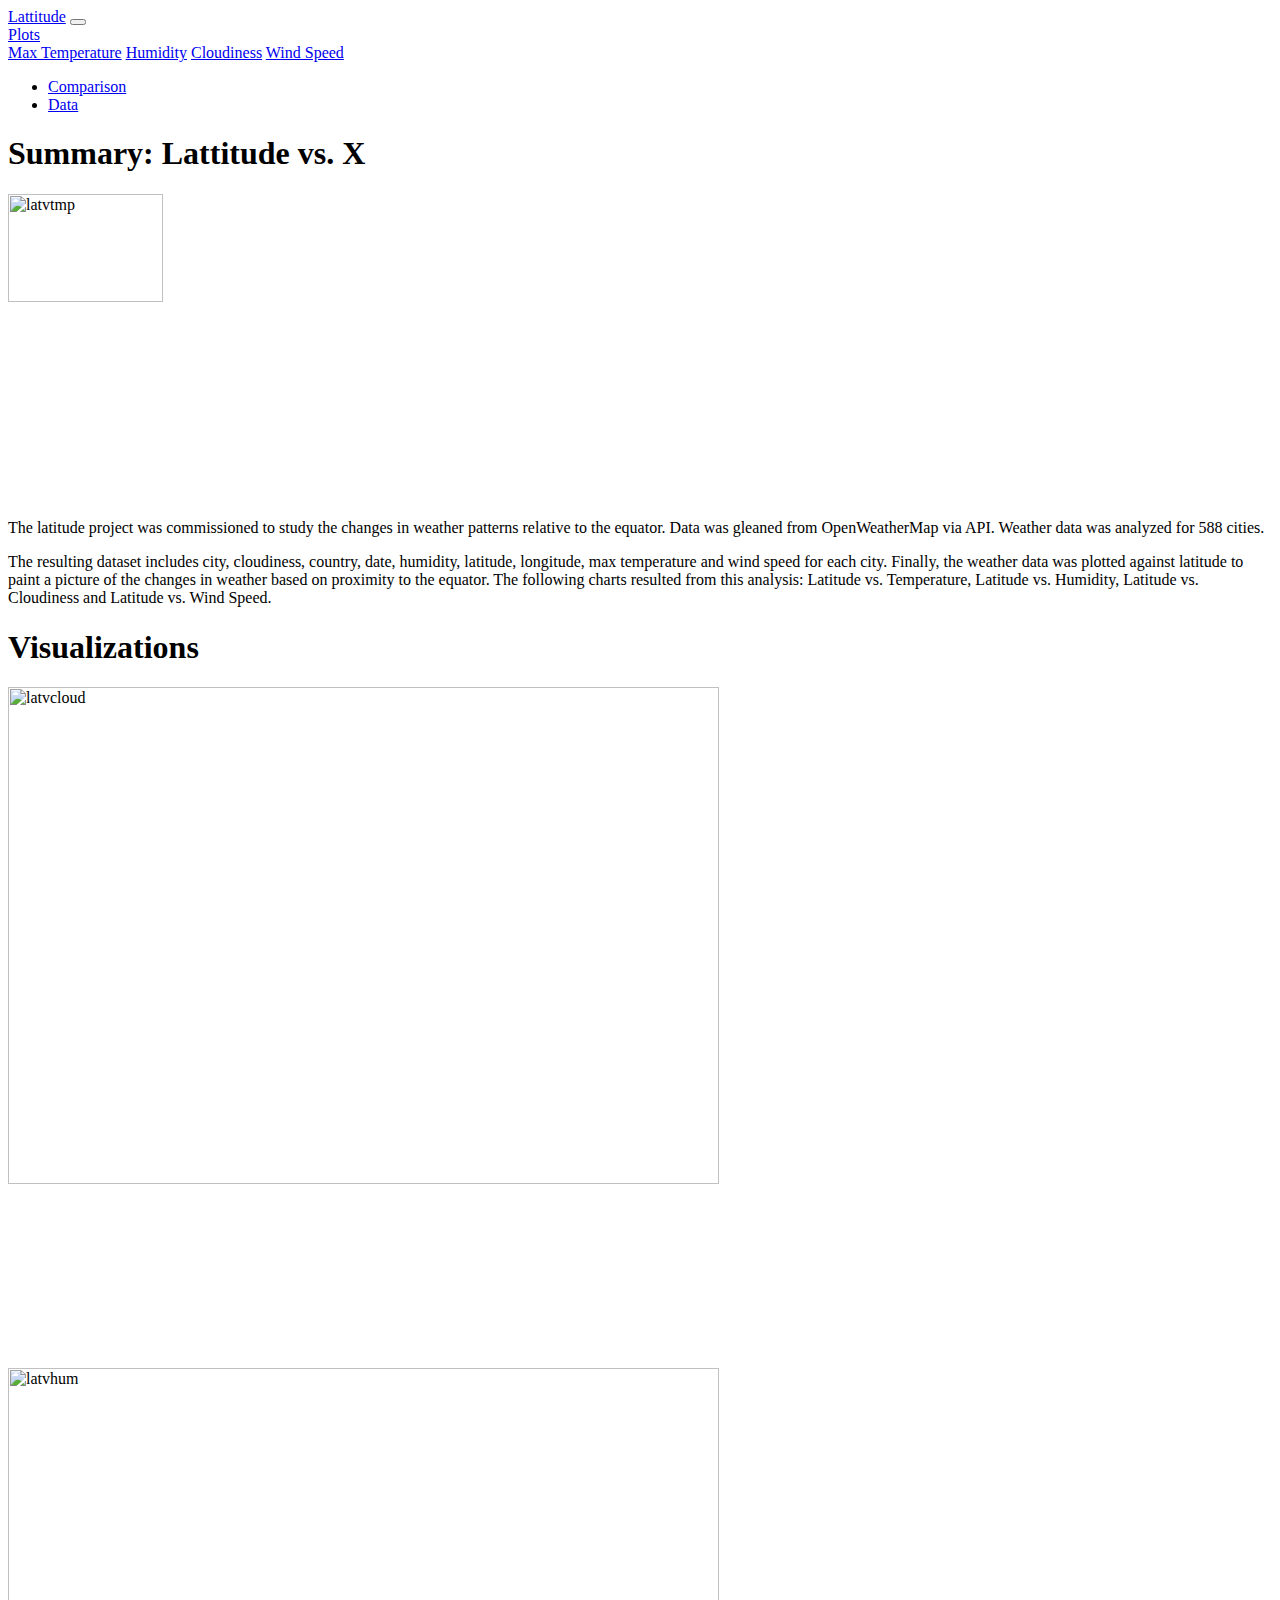
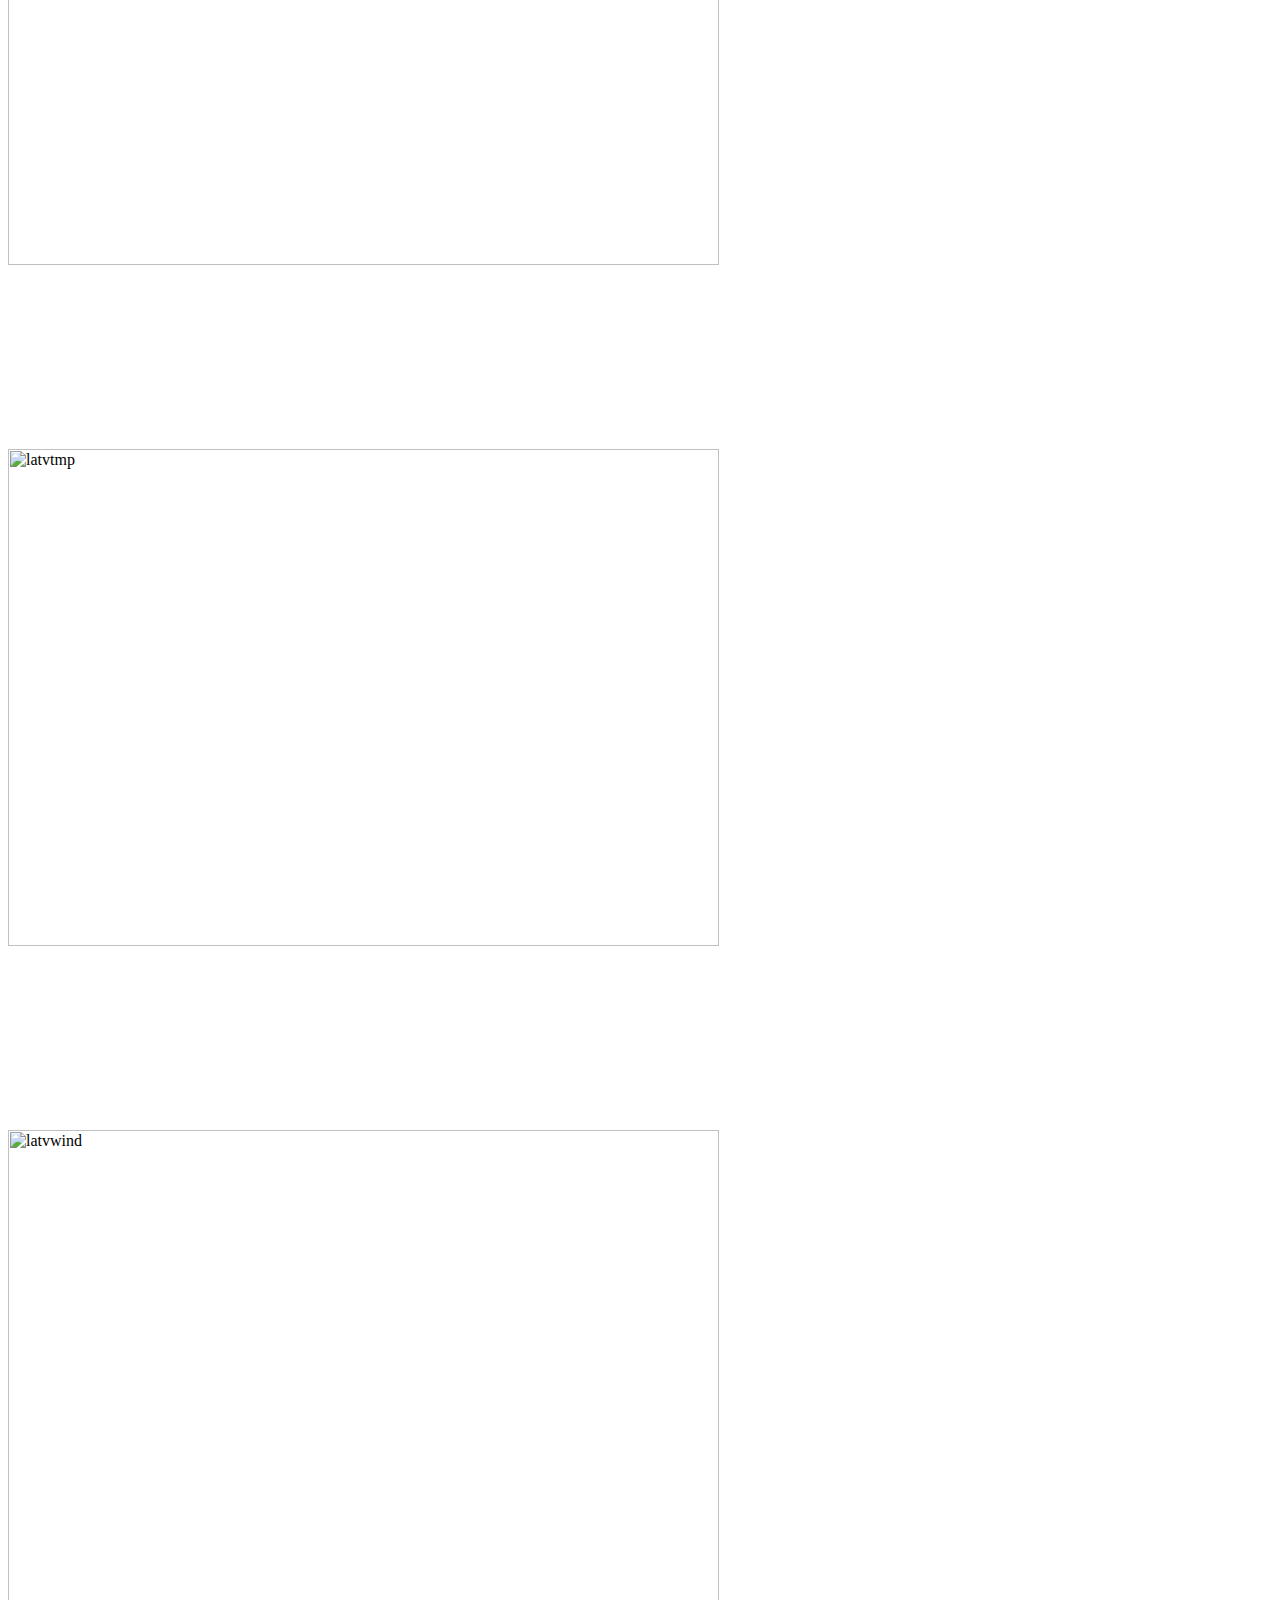
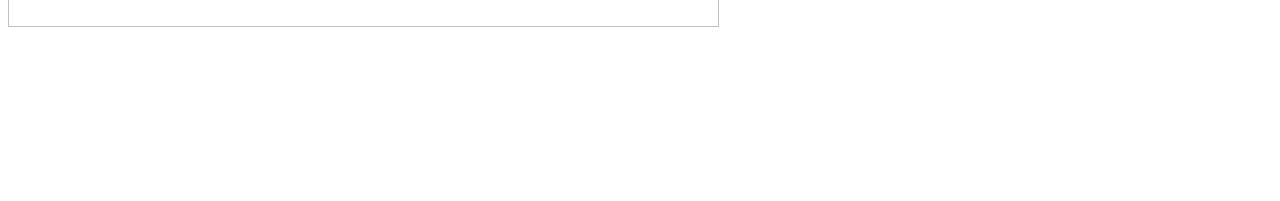
==== app.html @ 4a3e2f7f "Web Pages" ====
<DOCTYPE html>
<html lang="en">

    <head>
        <title>Weather Data Visualization</title>
        <link rel="stylesheet" href="https://stackpath.bootstrapcdn.com/bootstrap/4.5.0/css/bootstrap.min.css" integrity="sha384-9aIt2nRpC12Uk9gS9baDl411NQApFmC26EwAOH8WgZl5MYYxFfc+NcPb1dKGj7Sk" crossorigin="anonymous">
        <link rel="stylesheet" type="text/css" href="assets/stylesheet.css">
    </head>

    <!-- Fix -->
    <body>
        <nav class="navbar navbar-expand-lg navbar-light bg-light">
            <a class="navbar-brand" href="#">Lattitude</a>
            <button class="navbar-toggler" type="button" data-toggle="collapse" data-target="#navbarSupportedContent" aria-controls="navbarSupportedContent" aria-expanded="false" aria-label="Toggle navigation">
              <span class="navbar-toggler-icon"></span>
            </button>   
            
            <div class="collapse navbar-collapse" id="navbarSupportedContent">
                    <a class="nav-link dropdown-toggle" href="#" id="navbarDropdown" role="button" data-toggle="dropdown" aria-haspopup="true" aria-expanded="false">Plots</a>
                  <div class="dropdown-menu" aria-labelledby="navbarDropdown">
                    <a class="dropdown-item" href="#">Max Temperature</a>
                    <a class="dropdown-item" href="#">Humidity</a>
                    <a class="dropdown-item" href="#">Cloudiness</a>
                    <a class="dropdown-item" href="#">Wind Speed</a>
                  </div>
                <ul class="navbar-nav mr-auto">
                <li class="nav-item">
                    <a class="nav-link" href="#">Comparison</a>
                </li>
                <li class="nav-item">
                    <a class="nav-link" href="#">Data</a>
                </li>
                </ul>
            </div>
        </nav>
        <!-- Optional JavaScript, dropdown does not work without this -->
        <script src="https://code.jquery.com/jquery-3.3.1.slim.min.js" integrity="sha384-q8i/X+965DzO0rT7abK41JStQIAqVgRVzpbzo5smXKp4YfRvH+8abtTE1Pi6jizo" crossorigin="anonymous"></script>
        <script src="https://cdnjs.cloudflare.com/ajax/libs/popper.js/1.14.7/umd/popper.min.js" integrity="sha384-UO2eT0CpHqdSJQ6hJty5KVphtPhzWj9WO1clHTMGa3JDZwrnQq4sF86dIHNDz0W1" crossorigin="anonymous"></script>
        <script src="https://stackpath.bootstrapcdn.com/bootstrap/4.3.1/js/bootstrap.min.js" integrity="sha384-JjSmVgyd0p3pXB1rRibZUAYoIIy6OrQ6VrjIEaFf/nJGzIxFDsf4x0xIM+B07jRM" crossorigin="anonymous"></script>

        <!-- <nav class="navbar navbar-expand-lg navbar-light bg-light">
            <button class="navbar-toggler" type="button" data-toggle="collapse" data-target="#navbarSupportedContent" aria-controls="navbarSupportedContent" aria-expanded="false" aria-label="Toggle navigation">
                <span class="navbar-toggler-icon"></span>
            </button>
            <h2><span class="badge badge-secondary">Latitude</span></h2>

            <div class="nav-item dropdown">
                <a class="nav-link dropdown-toggle" href="#" id="navbarDropdown" role="button" data-toggle="dropdown" aria-haspopup="true" aria-expanded="false">Plots</a>
                <div class="dropdown-menu" aria-labelledby="navbarDropdown">
                    <a class="dropdown-item" href="#">Max Temperature</a>
                    <a class="dropdown-item" href="#">Humidity</a>
                    <a class="dropdown-item" href="#">Cloudiness</a>
                    <a class="dropdown-item" href="#">Wind Speed</a>
                </div>
                <div class="nav-item">
                    <a class="nav-link" href="#">Comparison</a>
                </div>
                <div class="nav-item">
                    <a class="nav-link" href="#">Data</a>
                </div>
            </div>
        </nav> -->
        <div class="container">
            <div class="row">
                <div class="col-md-8">
                    <h1>Summary: Lattitude vs. X</h1>
                    <!-- Latitude vs. Max Temp image  -->
                    <img src="visualizations/latvtmp.png" alt="latvtmp" width="35%">
                    <p>The latitude project was commissioned to study the changes in weather patterns relative to the equator. Data was gleaned from OpenWeatherMap via API. Weather data was analyzed for 588 cities.</p>
                    <p>The resulting dataset includes city, cloudiness, country, date, humidity, latitude, longitude, max temperature and wind speed for each city. Finally, the weather data was plotted against latitude to paint a picture of the changes in weather based on proximity to the equator. The following charts resulted from this analysis: Latitude vs. Temperature, Latitude vs. Humidity, Latitude vs. Cloudiness and Latitude vs. Wind Speed.</p>
                </div>

                <div class="col-md-4">
                    <h1>Visualizations</h1>
                    <!-- Latitude vs. Cloudiness image -->
                    <img src="visualizations/latvcloud.png" alt="latvcloud" width="75%">
                    <br>
                    <br>
                    <!-- Latitude vs. Humidity image  -->
                    <img src="visualizations/latvhum.png" alt="latvhum" width="75%">
                    <br>
                    <br>
                    <!-- Latitude vs. Max Temp image  -->
                    <img src="visualizations/latvtmp.png" alt="latvtmp" width="75%">
                    <br>
                    <br>
                    <!-- Latitude vs. Wind image  -->
                    <img src="visualizations/latvwind.png" alt="latvwind" width="75%">
                </div>
            </div>
        </div>
        
        <!-- <main>
            <h1>Summary: Lattitude vs. X</h1>
            <p>The latitude project was commissioned to study the changes in weather patterns relative to the equator. Data was gleaned from OpenWeatherMap via API. Weather data was analyzed for 588 cities.</p>
            <p>The resulting dataset includes city, cloudiness, country, date, humidity, latitude, longitude, max temperature and wind speed for each city. Finally, the weather data was plotted against latitude to paint a picture of the changes in weather based on proximity to the equator. The following charts resulted from this analysis: Latitude vs. Temperature, Latitude vs. Humidity, Latitude vs. Cloudiness and Latitude vs. Wind Speed.</p>
        </main> -->

        <!-- <aside>        
            <h1>Visualizations</h1>
            Latitude vs. Cloudiness image
            <img src="visualizations/latvcloud.png" alt="latvcloud">
            Latitude vs. Humidity image 
            <img src="visualizations/latvhum.png" alt="latvhum">
            Latitude vs. Max Temp image 
            <img src="visualizations/latvtmp.png" alt="latvtmp">
            Latitude vs. Wind image 
            <img src="visualizations/latvwind.png" alt="latvwind">
        </aside> -->

    </body>
</html>
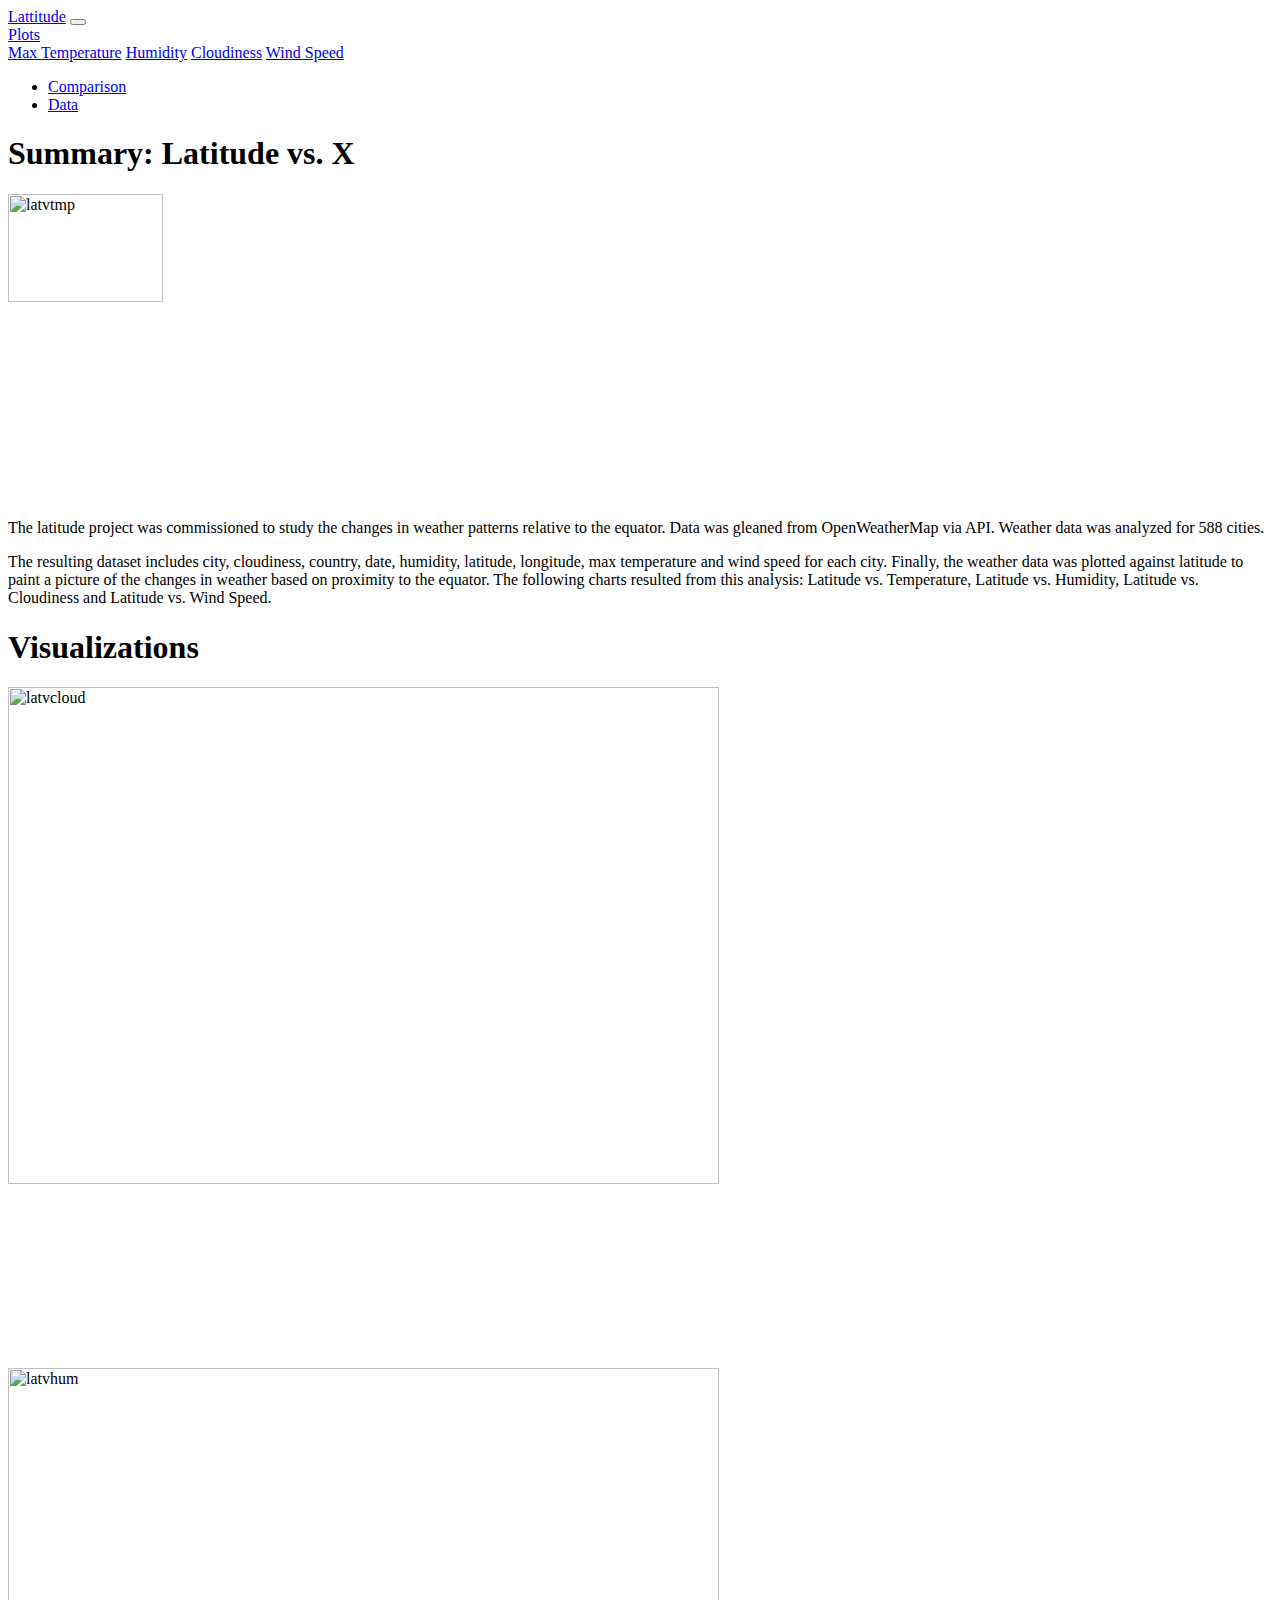
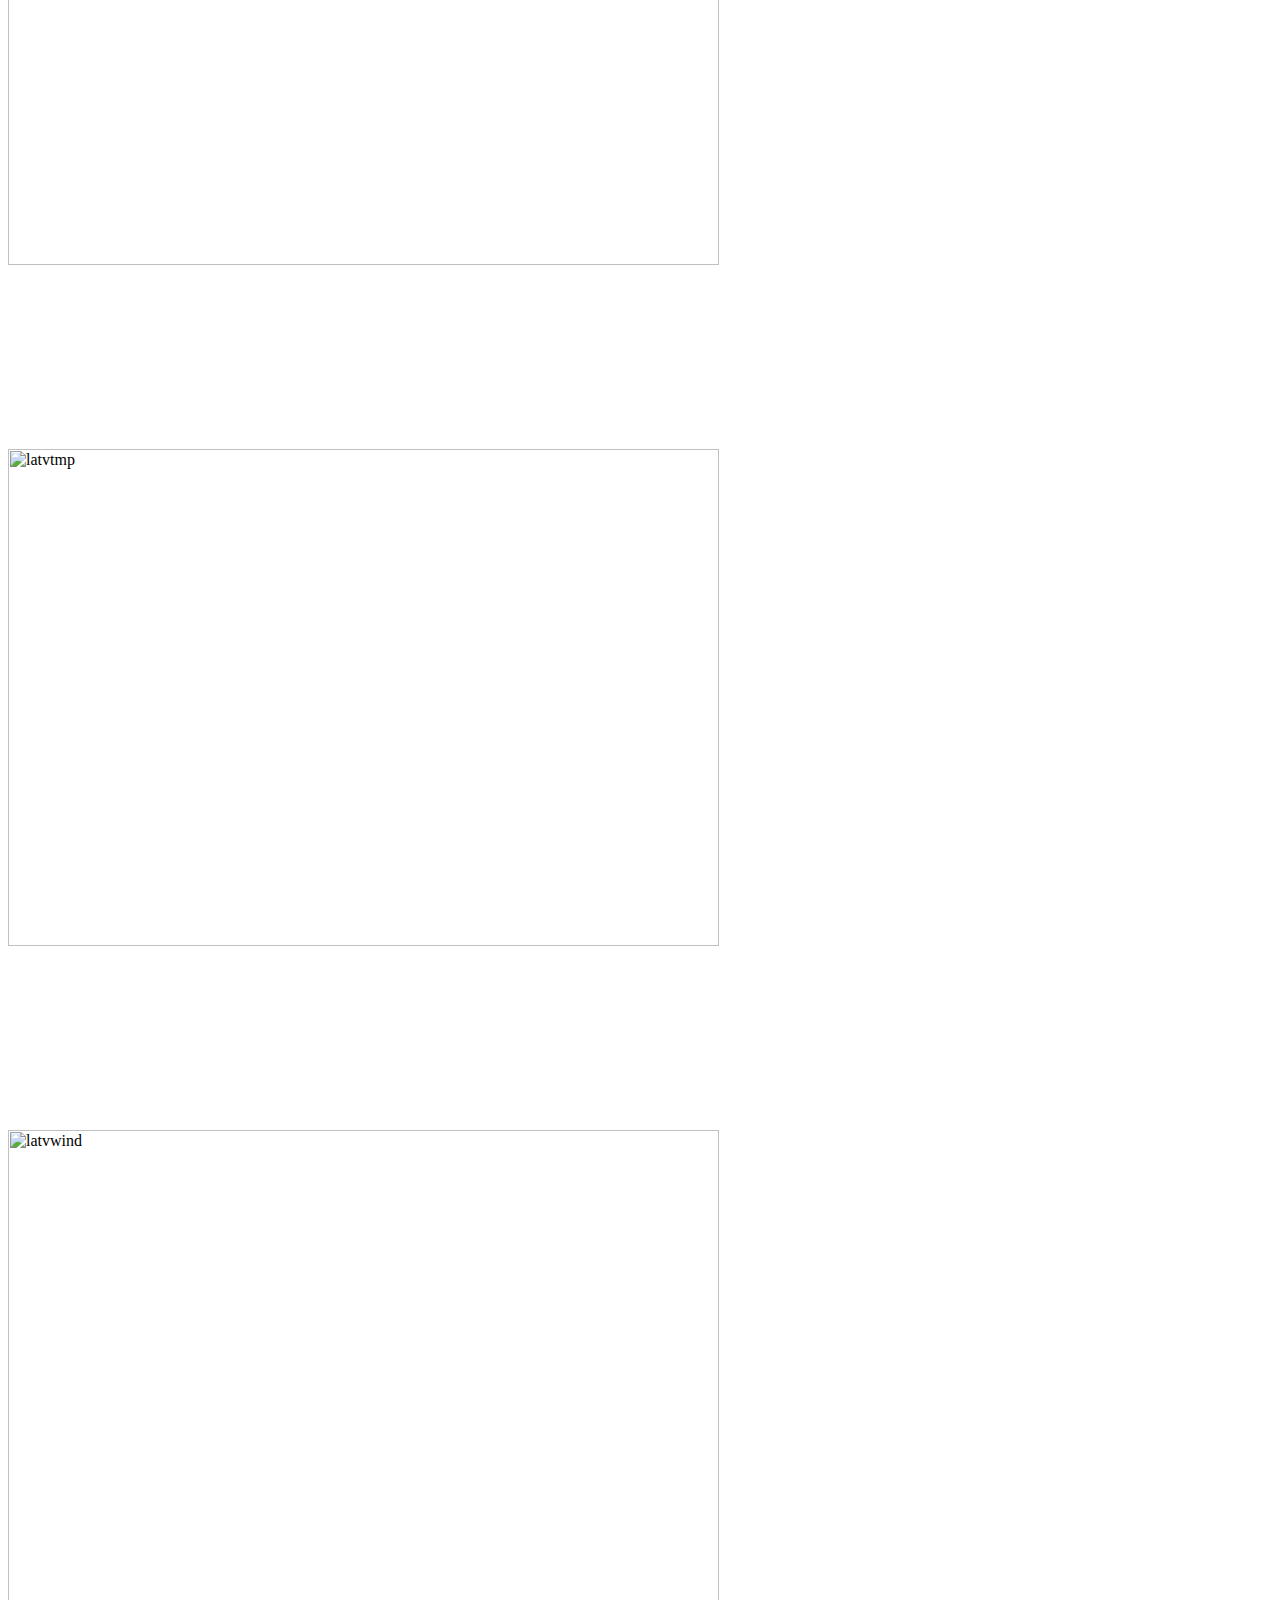
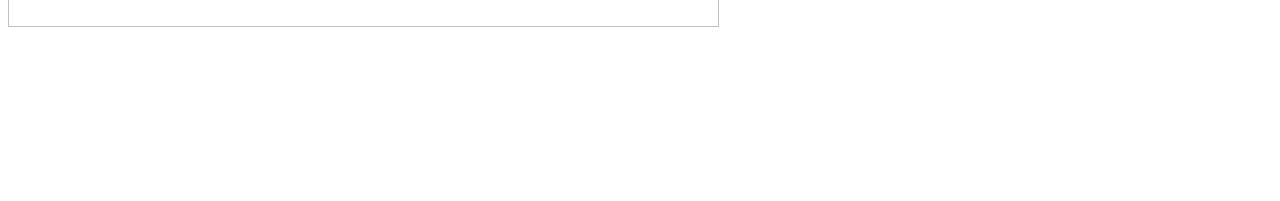
==== commit 05940ed4: "Updated" ====
--- a/app.html
+++ b/app.html
@@ -7,7 +7,6 @@
         <link rel="stylesheet" type="text/css" href="assets/stylesheet.css">
     </head>
 
-    <!-- Fix -->
     <body>
         <nav class="navbar navbar-expand-lg navbar-light bg-light">
             <a class="navbar-brand" href="#">Lattitude</a>
@@ -18,17 +17,17 @@
             <div class="collapse navbar-collapse" id="navbarSupportedContent">
                     <a class="nav-link dropdown-toggle" href="#" id="navbarDropdown" role="button" data-toggle="dropdown" aria-haspopup="true" aria-expanded="false">Plots</a>
                   <div class="dropdown-menu" aria-labelledby="navbarDropdown">
-                    <a class="dropdown-item" href="#">Max Temperature</a>
-                    <a class="dropdown-item" href="#">Humidity</a>
-                    <a class="dropdown-item" href="#">Cloudiness</a>
-                    <a class="dropdown-item" href="#">Wind Speed</a>
+                    <a class="dropdown-item" href="https://jahanna4.github.io/latvstemperature.html">Max Temperature</a>
+                    <a class="dropdown-item" href="https://jahanna4.github.io/latvshumidity.html">Humidity</a>
+                    <a class="dropdown-item" href="https://jahanna4.github.io/latvscloudiness.html">Cloudiness</a>
+                    <a class="dropdown-item" href="https://jahanna4.github.io/latvswindspeed.html">Wind Speed</a>
                   </div>
                 <ul class="navbar-nav mr-auto">
                 <li class="nav-item">
-                    <a class="nav-link" href="#">Comparison</a>
+                    <a class="nav-link" href="https://jahanna4.github.io/comparisons.html">Comparison</a>
                 </li>
                 <li class="nav-item">
-                    <a class="nav-link" href="#">Data</a>
+                    <a class="nav-link" href="https://jahanna4.github.io/data.html">Data</a>
                 </li>
                 </ul>
             </div>
@@ -38,6 +37,7 @@
         <script src="https://cdnjs.cloudflare.com/ajax/libs/popper.js/1.14.7/umd/popper.min.js" integrity="sha384-UO2eT0CpHqdSJQ6hJty5KVphtPhzWj9WO1clHTMGa3JDZwrnQq4sF86dIHNDz0W1" crossorigin="anonymous"></script>
         <script src="https://stackpath.bootstrapcdn.com/bootstrap/4.3.1/js/bootstrap.min.js" integrity="sha384-JjSmVgyd0p3pXB1rRibZUAYoIIy6OrQ6VrjIEaFf/nJGzIxFDsf4x0xIM+B07jRM" crossorigin="anonymous"></script>
 
+        <!-- DELETE -->
         <!-- <nav class="navbar navbar-expand-lg navbar-light bg-light">
             <button class="navbar-toggler" type="button" data-toggle="collapse" data-target="#navbarSupportedContent" aria-controls="navbarSupportedContent" aria-expanded="false" aria-label="Toggle navigation">
                 <span class="navbar-toggler-icon"></span>
@@ -63,7 +63,7 @@
         <div class="container">
             <div class="row">
                 <div class="col-md-8">
-                    <h1>Summary: Lattitude vs. X</h1>
+                    <h1>Summary: Latitude vs. X</h1>
                     <!-- Latitude vs. Max Temp image  -->
                     <img src="visualizations/latvtmp.png" alt="latvtmp" width="35%">
                     <p>The latitude project was commissioned to study the changes in weather patterns relative to the equator. Data was gleaned from OpenWeatherMap via API. Weather data was analyzed for 588 cities.</p>
@@ -89,13 +89,13 @@
                 </div>
             </div>
         </div>
-        
+        <!-- DELETE -->
         <!-- <main>
             <h1>Summary: Lattitude vs. X</h1>
             <p>The latitude project was commissioned to study the changes in weather patterns relative to the equator. Data was gleaned from OpenWeatherMap via API. Weather data was analyzed for 588 cities.</p>
             <p>The resulting dataset includes city, cloudiness, country, date, humidity, latitude, longitude, max temperature and wind speed for each city. Finally, the weather data was plotted against latitude to paint a picture of the changes in weather based on proximity to the equator. The following charts resulted from this analysis: Latitude vs. Temperature, Latitude vs. Humidity, Latitude vs. Cloudiness and Latitude vs. Wind Speed.</p>
         </main> -->
-
+        <!-- DELETE -->
         <!-- <aside>        
             <h1>Visualizations</h1>
             Latitude vs. Cloudiness image
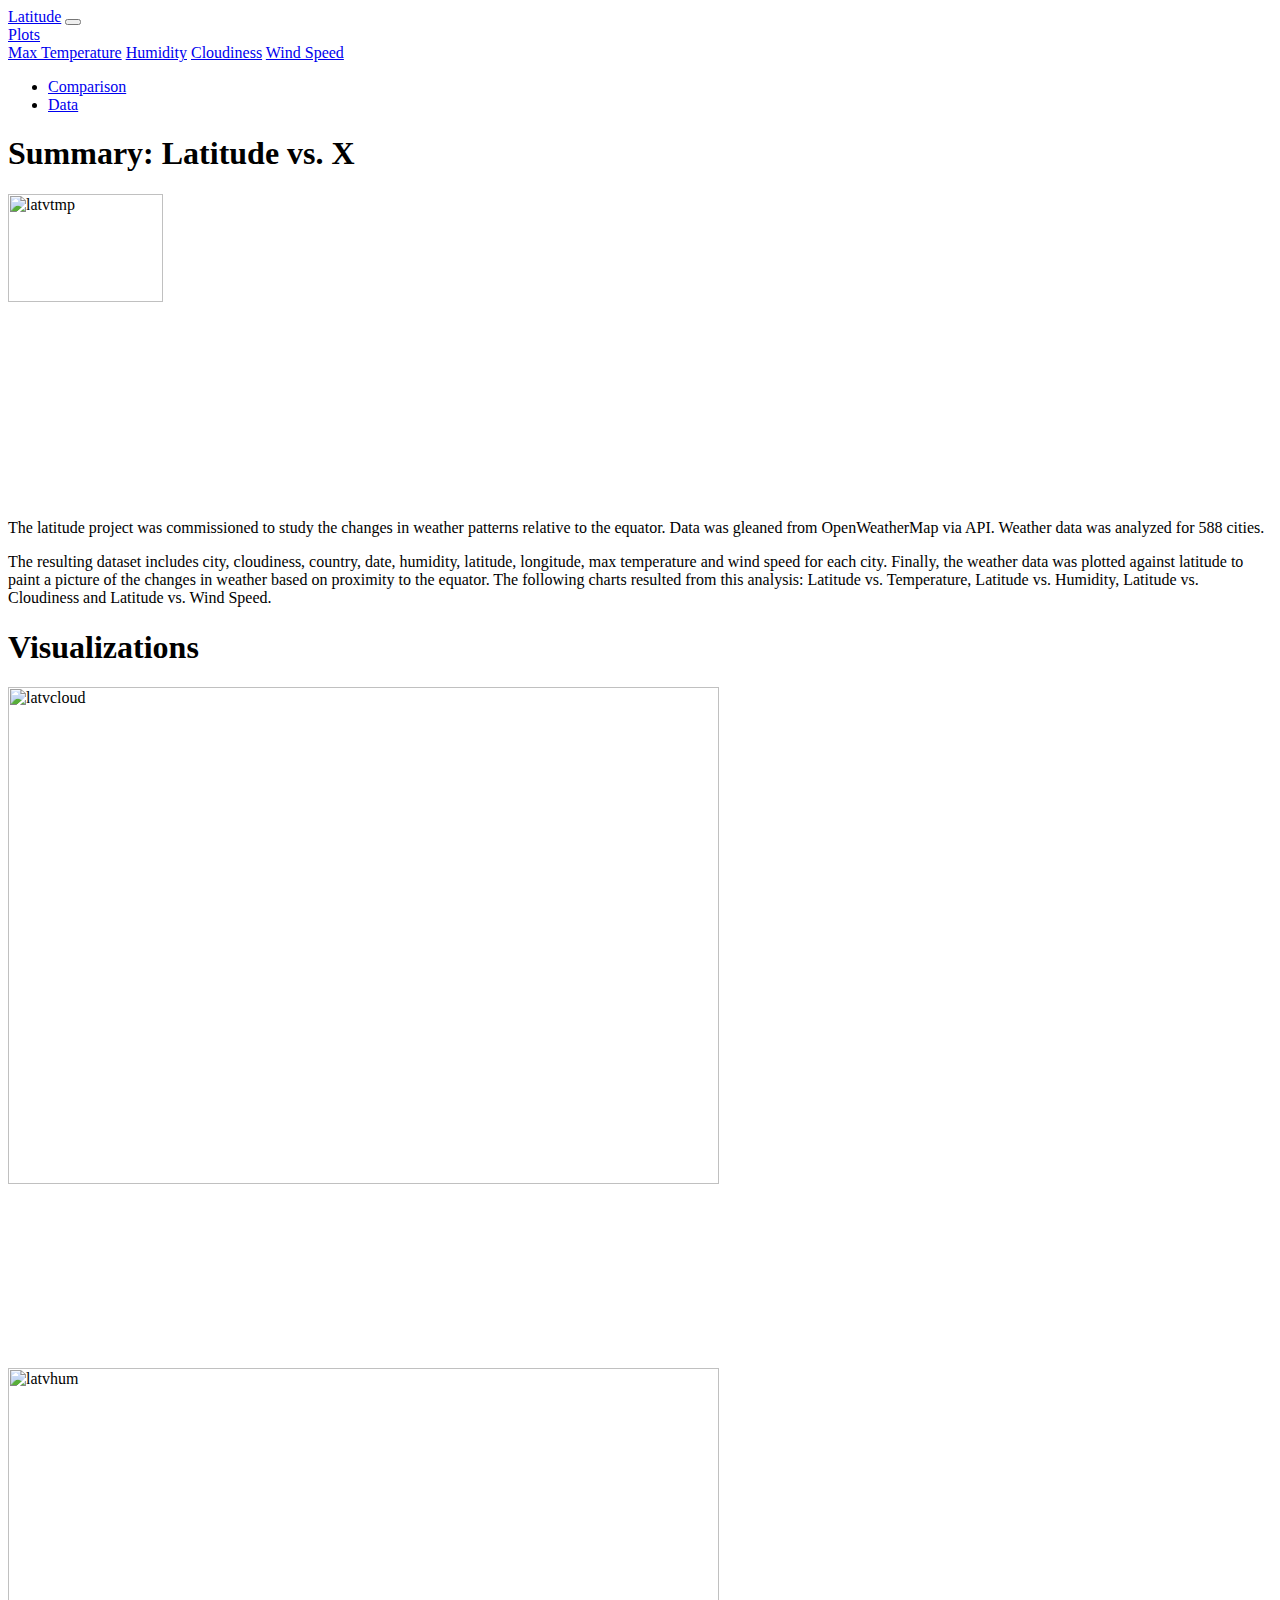
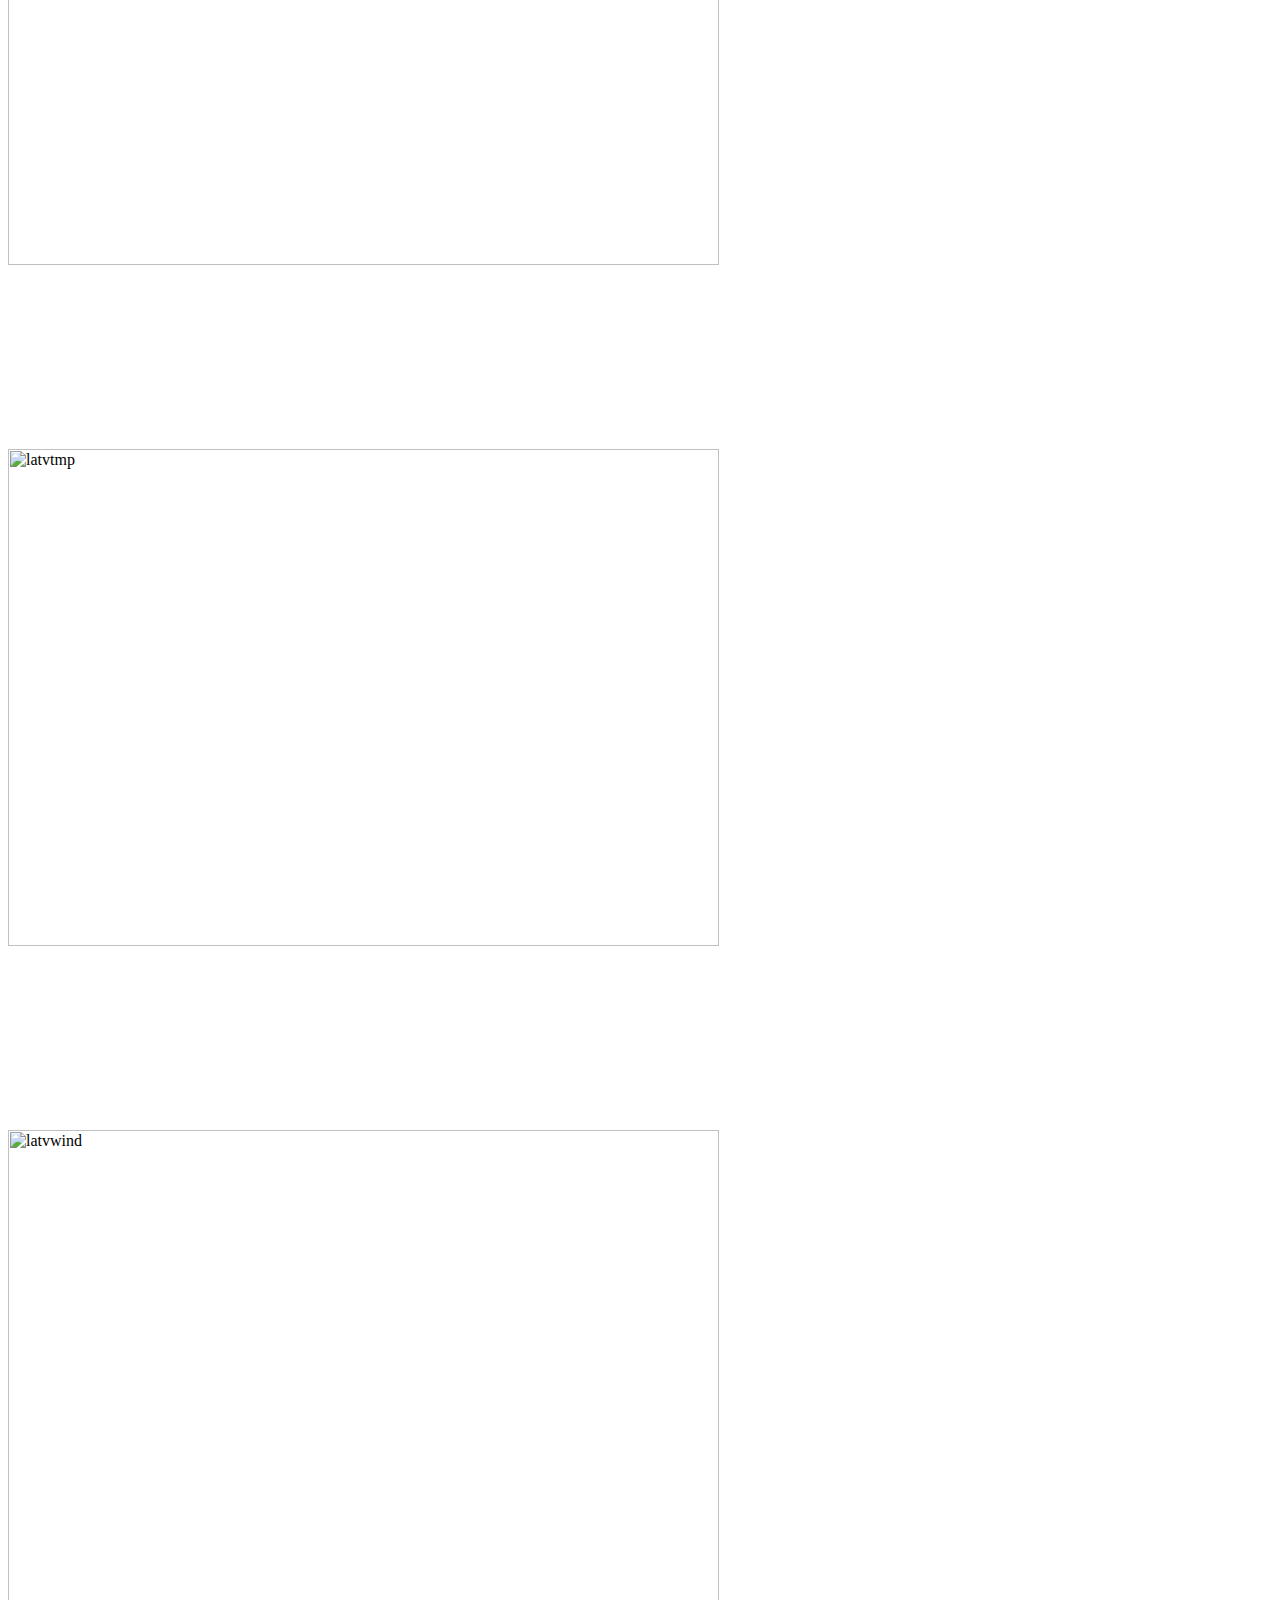
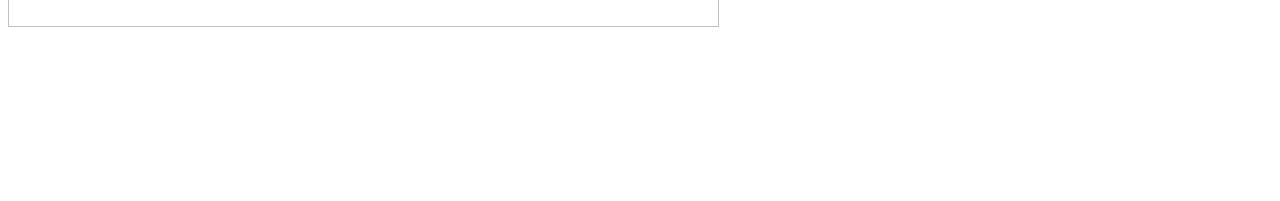
==== commit a52e7c06: "Updated" ====
--- a/app.html
+++ b/app.html
@@ -9,7 +9,7 @@
 
     <body>
         <nav class="navbar navbar-expand-lg navbar-light bg-light">
-            <a class="navbar-brand" href="#">Lattitude</a>
+            <a class="navbar-brand" href="#">Latitude</a>
             <button class="navbar-toggler" type="button" data-toggle="collapse" data-target="#navbarSupportedContent" aria-controls="navbarSupportedContent" aria-expanded="false" aria-label="Toggle navigation">
               <span class="navbar-toggler-icon"></span>
             </button>   
@@ -17,7 +17,7 @@
             <div class="collapse navbar-collapse" id="navbarSupportedContent">
                     <a class="nav-link dropdown-toggle" href="#" id="navbarDropdown" role="button" data-toggle="dropdown" aria-haspopup="true" aria-expanded="false">Plots</a>
                   <div class="dropdown-menu" aria-labelledby="navbarDropdown">
-                    <a class="dropdown-item" href="https://jahanna4.github.io/latvstemperature.html">Max Temperature</a>
+                    <a class="dropdown-item" href="https:// jahanna4.github.io/latvstemperature.html">Max Temperature</a>
                     <a class="dropdown-item" href="https://jahanna4.github.io/latvshumidity.html">Humidity</a>
                     <a class="dropdown-item" href="https://jahanna4.github.io/latvscloudiness.html">Cloudiness</a>
                     <a class="dropdown-item" href="https://jahanna4.github.io/latvswindspeed.html">Wind Speed</a>
@@ -62,7 +62,7 @@
         </nav> -->
         <div class="container">
             <div class="row">
-                <div class="col-md-8">
+                <div class="col-md-6">
                     <h1>Summary: Latitude vs. X</h1>
                     <!-- Latitude vs. Max Temp image  -->
                     <img src="visualizations/latvtmp.png" alt="latvtmp" width="35%">
@@ -70,7 +70,7 @@
                     <p>The resulting dataset includes city, cloudiness, country, date, humidity, latitude, longitude, max temperature and wind speed for each city. Finally, the weather data was plotted against latitude to paint a picture of the changes in weather based on proximity to the equator. The following charts resulted from this analysis: Latitude vs. Temperature, Latitude vs. Humidity, Latitude vs. Cloudiness and Latitude vs. Wind Speed.</p>
                 </div>
 
-                <div class="col-md-4">
+                <div class="col-md-6">
                     <h1>Visualizations</h1>
                     <!-- Latitude vs. Cloudiness image -->
                     <img src="visualizations/latvcloud.png" alt="latvcloud" width="75%">
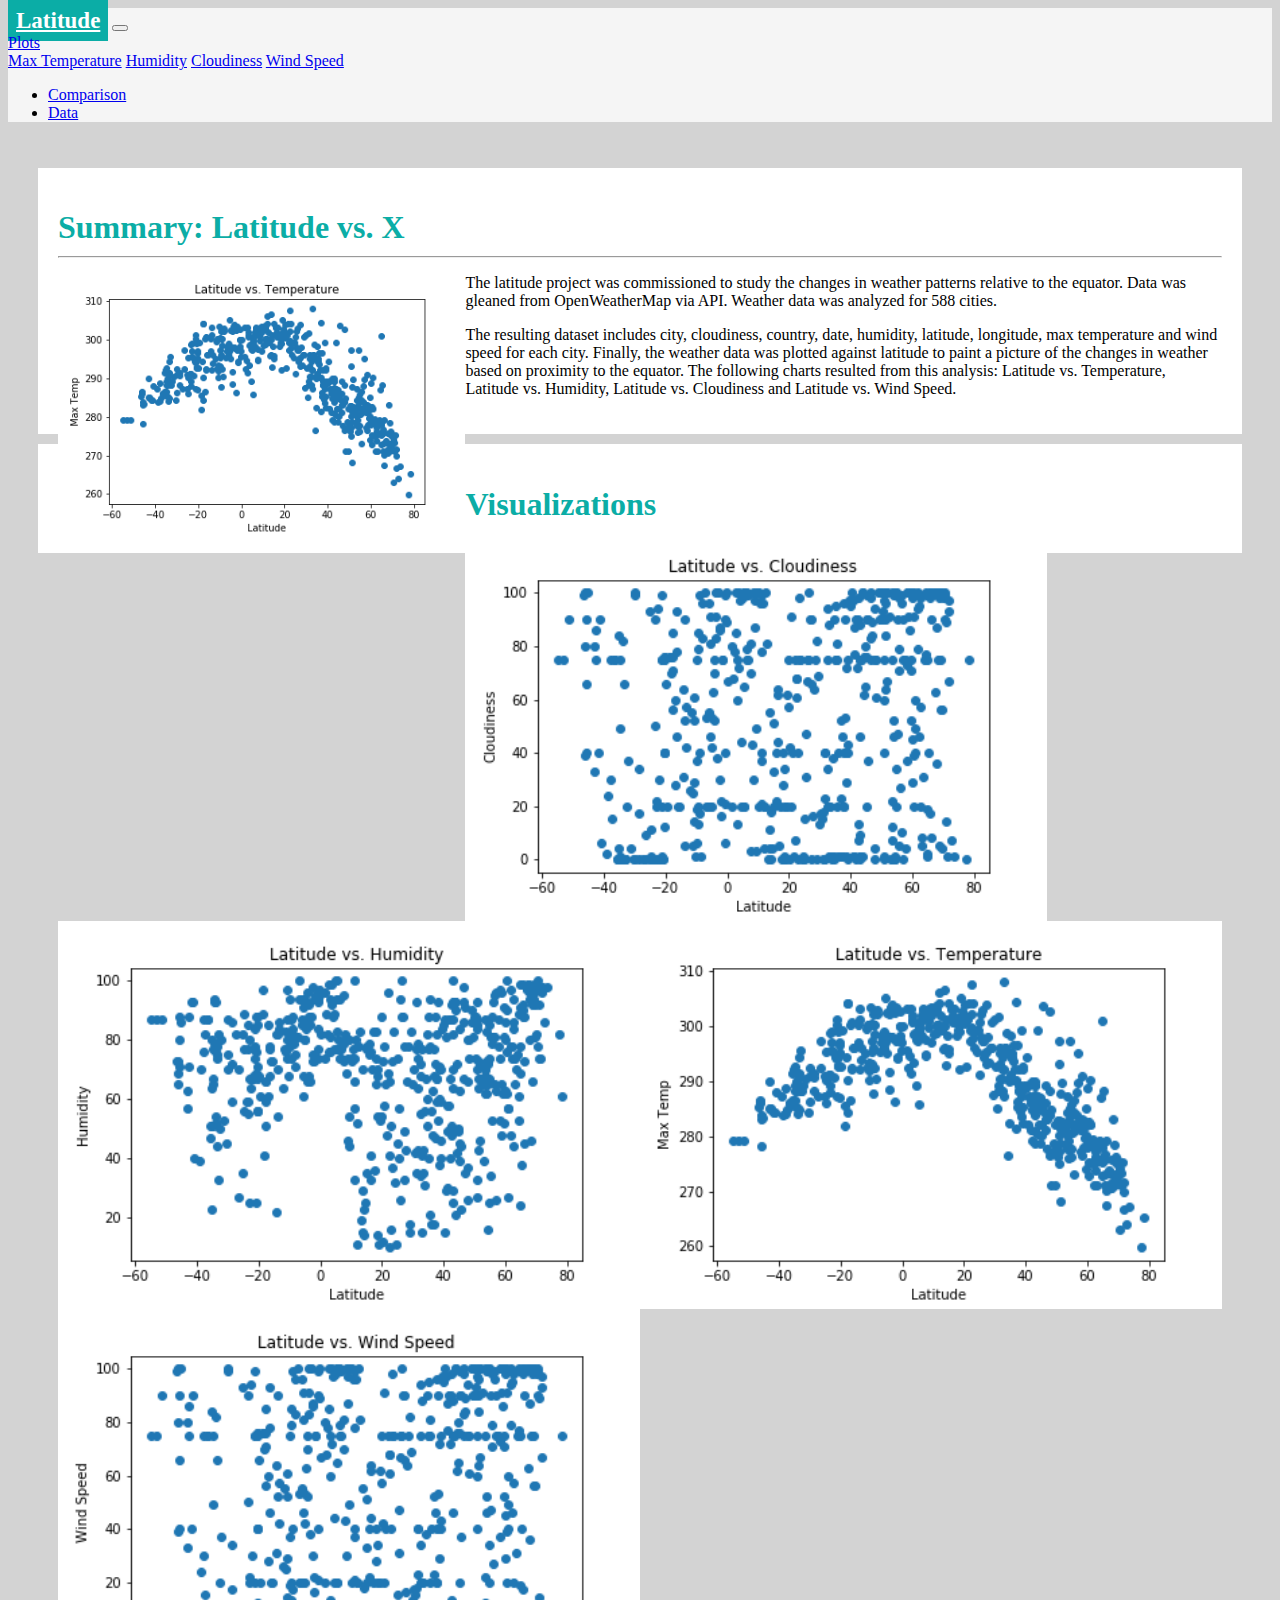
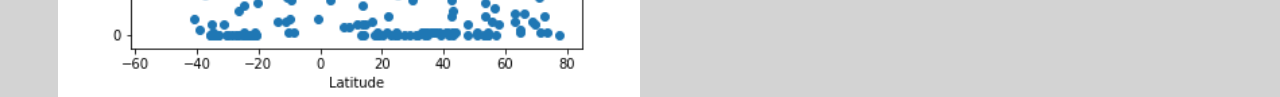
==== commit 27d816d0: "Updated" ====
--- a/app.html
+++ b/app.html
@@ -9,7 +9,7 @@
 
     <body>
         <nav class="navbar navbar-expand-lg navbar-light bg-light">
-            <a class="navbar-brand" href="#">Latitude</a>
+            <a class="navbar-brand" id="navbar-brand" href="https:// jahanna4.github.io/app.html">Latitude</a>
             <button class="navbar-toggler" type="button" data-toggle="collapse" data-target="#navbarSupportedContent" aria-controls="navbarSupportedContent" aria-expanded="false" aria-label="Toggle navigation">
               <span class="navbar-toggler-icon"></span>
             </button>   
@@ -62,30 +62,27 @@
         </nav> -->
         <div class="container">
             <div class="row">
-                <div class="col-md-6">
+                <div class="col-md-7">
                     <h1>Summary: Latitude vs. X</h1>
+
+                    <hr class="horiz">
+
                     <!-- Latitude vs. Max Temp image  -->
-                    <img src="visualizations/latvtmp.png" alt="latvtmp" width="35%">
+                    <img src="visualizations/latvtmp.png" class="imgwrap" alt="latvtmp" width="35%">
                     <p>The latitude project was commissioned to study the changes in weather patterns relative to the equator. Data was gleaned from OpenWeatherMap via API. Weather data was analyzed for 588 cities.</p>
                     <p>The resulting dataset includes city, cloudiness, country, date, humidity, latitude, longitude, max temperature and wind speed for each city. Finally, the weather data was plotted against latitude to paint a picture of the changes in weather based on proximity to the equator. The following charts resulted from this analysis: Latitude vs. Temperature, Latitude vs. Humidity, Latitude vs. Cloudiness and Latitude vs. Wind Speed.</p>
                 </div>
 
-                <div class="col-md-6">
+                <div class="col-md-4">
                     <h1>Visualizations</h1>
                     <!-- Latitude vs. Cloudiness image -->
-                    <img src="visualizations/latvcloud.png" alt="latvcloud" width="75%">
-                    <br>
-                    <br>
+                    <img src="visualizations/latvcloud.png" class="imgwrap" alt="latvcloud" width="50%">
                     <!-- Latitude vs. Humidity image  -->
-                    <img src="visualizations/latvhum.png" alt="latvhum" width="75%">
-                    <br>
-                    <br>
+                    <img src="visualizations/latvhum.png" class="imgwrap" alt="latvhum" width="50%">
                     <!-- Latitude vs. Max Temp image  -->
-                    <img src="visualizations/latvtmp.png" alt="latvtmp" width="75%">
-                    <br>
-                    <br>
+                    <img src="visualizations/latvtmp.png" class="imgwrap" alt="latvtmp" width="50%">
                     <!-- Latitude vs. Wind image  -->
-                    <img src="visualizations/latvwind.png" alt="latvwind" width="75%">
+                    <img src="visualizations/latvwind.png" class="imgwrap" alt="latvwind" width="50%">
                 </div>
             </div>
         </div>
--- a/assets/stylesheet.css
+++ b/assets/stylesheet.css
@@ -0,0 +1,52 @@
+/* Navbar */
+.navbar{
+    background-color: whitesmoke;
+}
+
+/* Body */
+body{
+    background-color: lightgrey;
+}
+
+.container {
+    padding: 20px;
+}
+
+/* Nav Text */
+.navbar-brand {
+    background-color: #0bada6;
+}
+
+#navbar-brand {
+    color: white;
+    padding: 8px;
+    font-size: 23px;
+    font-family: "Times New Roman", serif;
+    font-weight: bold;
+}
+
+.col-md-7, .col-md-4 {
+    background-color: white;
+    margin: 10px;
+    padding: 20px;
+}
+
+h1 {
+    color: #0bada6;
+    font-family: "Times New Roman", serif;
+    font-weight: bold;
+    margin-bottom: 10px;
+}
+
+#horiz{
+    margin-top:10px;
+    margin-bottom:10px;
+}
+
+.imgwrap{
+    float: left;
+}
+
+.contain {
+    background-color: white;
+}